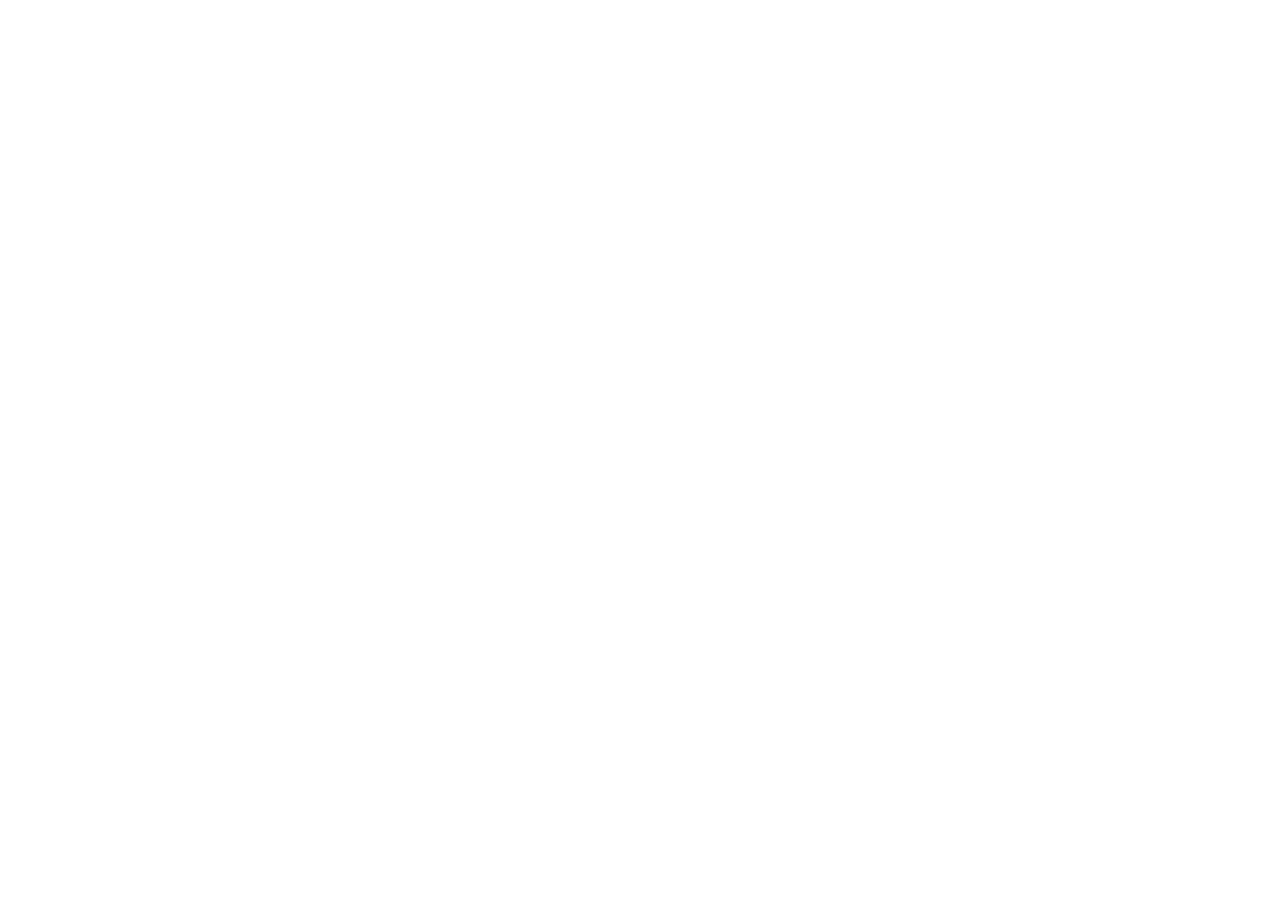
==== demos/tutorial/index.html @ 58b818d2 "moved common funcs up and added tutorial template" ====
<!DOCTYPE html>
<!--[if lt IE 7]>      <html class="no-js lt-ie9 lt-ie8 lt-ie7"> <![endif]-->
<!--[if IE 7]>         <html class="no-js lt-ie9 lt-ie8"> <![endif]-->
<!--[if IE 8]>         <html class="no-js lt-ie9"> <![endif]-->
<!--[if gt IE 8]>      <html class="no-js"> <!--<![endif]-->
<html>

<head>
  <meta charset="utf-8">
  <meta http-equiv="X-UA-Compatible" content="IE=edge">
  <title>Algeobra Tutorial</title>
  <meta name="description" content="">
  <meta name="viewport" content="width=device-width, initial-scale=1">
  <link rel="stylesheet" href="">

</head>

<body>
  <!--[if lt IE 7]>
            <p class="browsehappy">You are using an <strong>outdated</strong> browser. Please <a href="#">upgrade your browser</a> to improve your experience.</p>
        <![endif]-->

  <script src="main.js" type="module"></script>
</body>

</html>
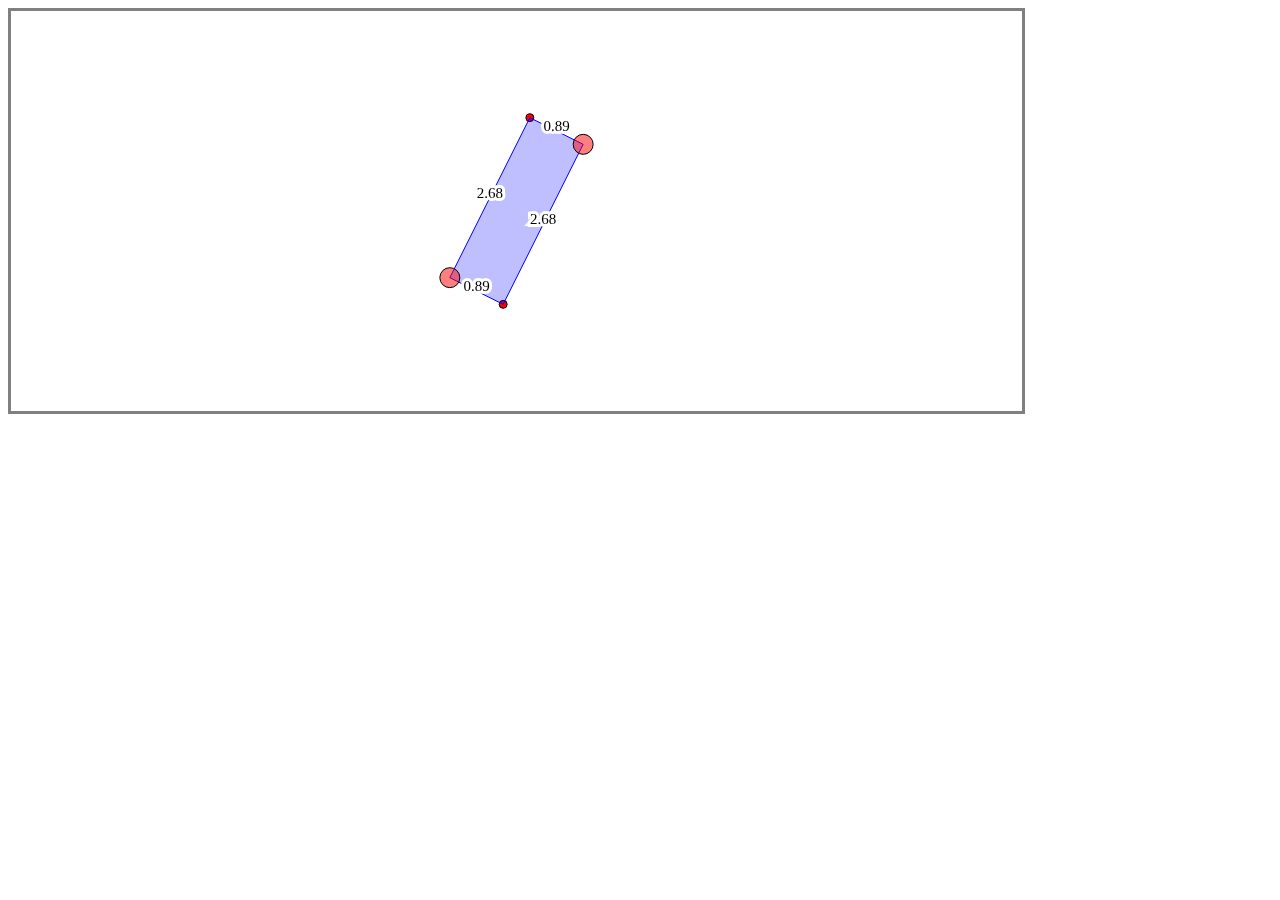
==== commit 9129cdf3: "added first tutorial example" ====
--- a/demos/tutorial/index.html
+++ b/demos/tutorial/index.html
@@ -11,7 +11,7 @@
   <title>Algeobra Tutorial</title>
   <meta name="description" content="">
   <meta name="viewport" content="width=device-width, initial-scale=1">
-  <link rel="stylesheet" href="">
+  <link rel="stylesheet" href="./tutorial.css">
 
 </head>
 
--- a/demos/tutorial/tutorial.css
+++ b/demos/tutorial/tutorial.css
@@ -0,0 +1,4 @@
+.tutCanvas {
+    border: solid;
+    border-color: gray;
+}